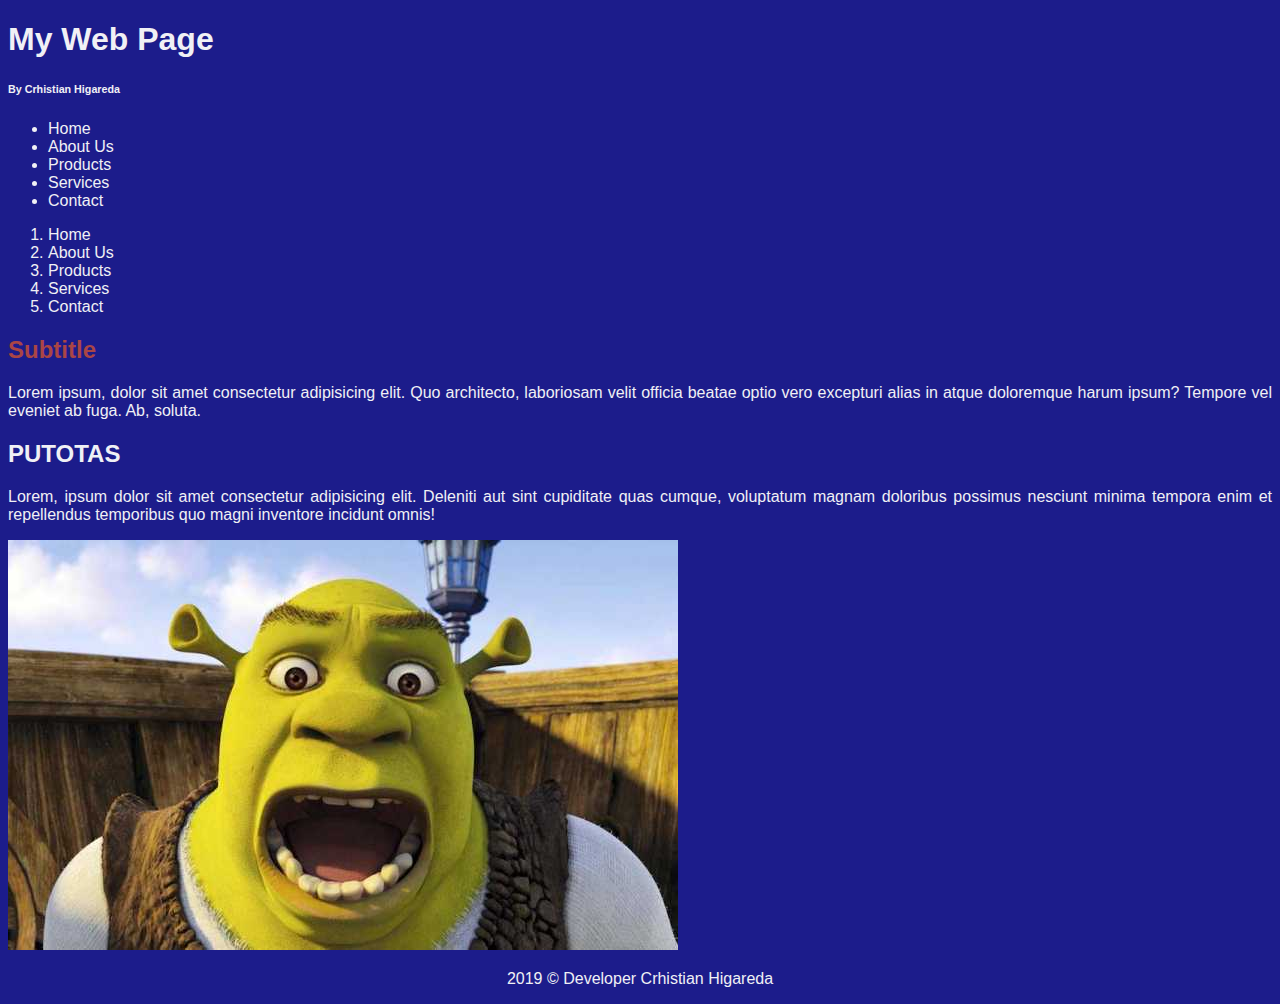
==== Index.html @ c2e153c8 "Setting Index Page Template" ====
<!DOCTYPE html>
<html lang="en">
<head>
    <meta charset="UTF-8">
    <meta name="viewport" content="width=device-width, initial-scale=1.0">
    <meta http-equiv="X-UA-Compatible" content="ie=edge">
    <title>PUTOS</title>
    <link rel="stylesheet" href="CSS/mystyle.css">
</head>
<body>
        <header>
                <h1>My Web Page</h1>
                <h6>By Crhistian Higareda</h6>
            </header>

            <NAV>
                    <ul>
                            <li>Home</li>
                            <li>About Us</li>
                            <li>Products</li>
                            <li>Services</li>
                            <li>Contact</li>
                        </ul>
                        <ol>
                                <li>Home</li>
                                <li>About Us</li>
                                <li>Products</li>
                                <li>Services</li>
                                <li>Contact</li>
                            </ol>
            </NAV>

            <section>
            <div>
                    <h2>Subtitle</h2>
                    <p>
                        Lorem ipsum, dolor sit amet consectetur adipisicing elit. Quo architecto, laboriosam velit officia beatae optio vero excepturi alias in atque doloremque harum ipsum? Tempore vel eveniet ab fuga. Ab, soluta.
                    </p>
            </div>
            <article>
                <h2>PUTOTAS</h2>
                <p>Lorem, ipsum dolor sit amet consectetur adipisicing elit. Deleniti aut sint cupiditate quas cumque, voluptatum magnam doloribus possimus nesciunt minima tempora enim et repellendus temporibus quo magni inventore incidunt omnis!</p>
                <img src="Images/shrek.png" alt="shrek">
            </article>
            </section>
            <footer>
                <p>2019 &copy; Developer Crhistian Higareda</p>
            </footer>
    
</body>
</html>
---- CSS/mystyle.css ----
body{
    text-align: justify;
    font-family: 'Gill Sans', 'Gill Sans MT', 'Gill Sans', 'Gill Sans MT', Calibri, 'Trebuchet MS', sans-serif;
    color: rgb(240, 240, 245);
    background-color: rgb(28, 28, 139);
}
body>section>div>h2{
    color: rgb(170, 69, 69);
}
body>footer{
    text-align:center;
}
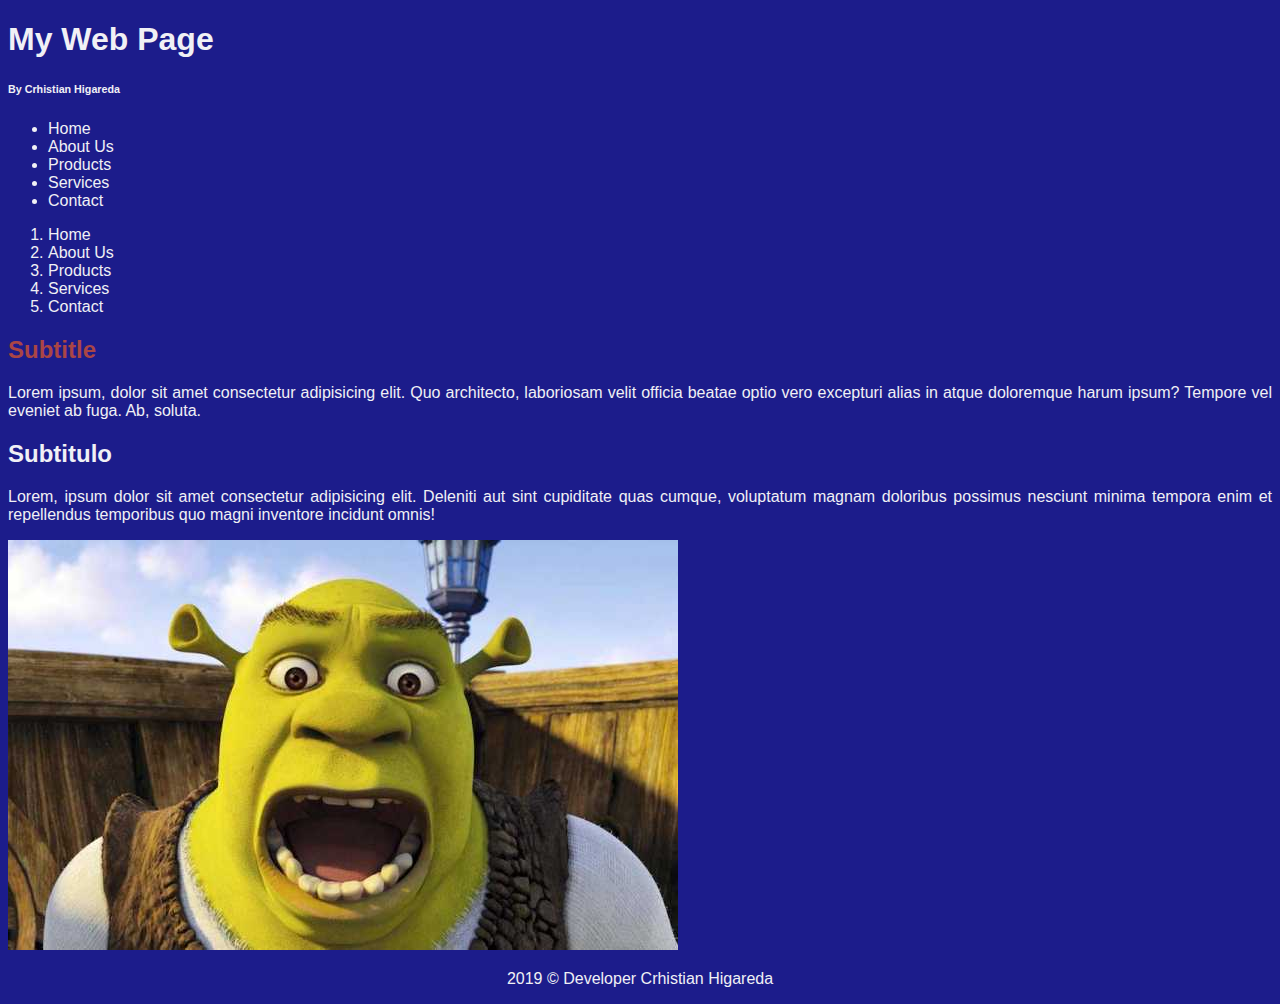
==== commit 6f3a7754: "Correcting Typos" ====
--- a/Index.html
+++ b/Index.html
@@ -4,7 +4,7 @@
     <meta charset="UTF-8">
     <meta name="viewport" content="width=device-width, initial-scale=1.0">
     <meta http-equiv="X-UA-Compatible" content="ie=edge">
-    <title>PUTOS</title>
+    <title>Mi Pagina Oficial</title>
     <link rel="stylesheet" href="CSS/mystyle.css">
 </head>
 <body>
@@ -38,7 +38,7 @@
                     </p>
             </div>
             <article>
-                <h2>PUTOTAS</h2>
+                <h2>Subtitulo</h2>
                 <p>Lorem, ipsum dolor sit amet consectetur adipisicing elit. Deleniti aut sint cupiditate quas cumque, voluptatum magnam doloribus possimus nesciunt minima tempora enim et repellendus temporibus quo magni inventore incidunt omnis!</p>
                 <img src="Images/shrek.png" alt="shrek">
             </article>
